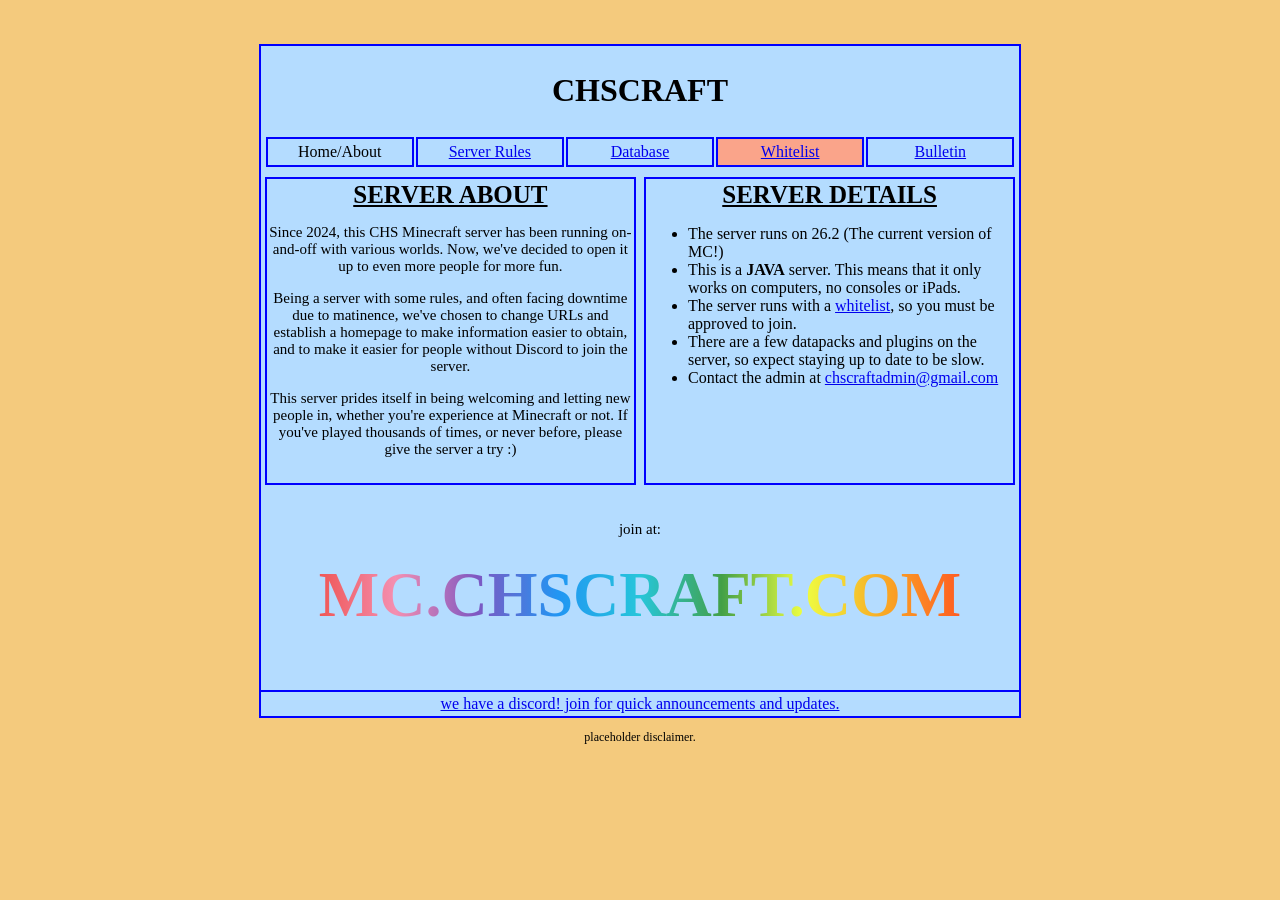
==== index.html @ 68d9d23c "Add files via upload added mobile nonsupport" ====
<!DOCTYPE html>
<html>
    <head>
        <meta name="viewport" content="width=device-width, initial-scale=1.0"> </meta>
        <link rel="stylesheet" href="styles.css">
        <title>Clayton Minecraft</title>
    </head>
   <body> 
    <br> </br>

        <div class="parent">
            <div class="mobile">
                 <h1>THIS WEBSITE IS NOT DESIGNED FOR SMALL SCREEN!! PLEASE VISIT ON A LARGER SCREEN.</h1>
            </div>
            <div class="head">
                <h1>CHSCRAFT</h1>
                <div class="tabs">
                    <div id="hp">
                        Home/About
                    </div>
                    <div id ="rules">
                        <a href="Rules.html">Server Rules</a>
                    </div>
                    <div id="database">
                        <a href="database.html">Database</a>
                    </div>
                    <div id="whitelist"> 
                        <a href="whitelist.html">Whitelist</a>
                    </div>
                    <div id="blog">
                        <a href="blog.html">Bulletin</a>
                    </div>
                </div>
            </div> 
            <div class="body">
                <div>
                    <header>SERVER ABOUT</header>
                    <p>Since 2024, this CHS Minecraft server has been running on-and-off with various worlds. Now, we've decided to open it up to even more people for more fun. </p>
                    <p>Being a server with some rules, and often facing downtime due to matinence, we've chosen to change URLs and establish a homepage to make information easier to obtain, and to make it easier for people without Discord to join the server.</p>
                    <p>This server prides itself in being welcoming and letting new people in, whether you're experience at Minecraft or not. If you've played thousands of times, or never before, please give the server a try :)</p>
                </div>
                <div>
                    <header>SERVER DETAILS</header>
                    <ul>
                        <li> The server runs on 26.2 (The current version of MC!) </li>
                        <li> This is a <b>JAVA</b> server. This means that it only works on computers, no consoles or iPads.</li>
                        <li> The server runs with a <a href="whitelist.html">whitelist</a>, so you must be approved to join.</li>
                        <li> There are a few datapacks and plugins on the server, so expect staying up to date to be slow.</li>
                        <li> Contact the admin at <a href="mailto:chscraftadmin@gmail.com">chscraftadmin@gmail.com </a></li>
                    </ul>
                </div>
            </div>       
            <div class="knees">
                <p> join at: </p><h1> MC.CHSCRAFT.COM </h1>
            </div>
            <div class="footer">
               <a href="https://discord.gg/qbq7ukjCSX"> we have a discord! join for quick announcements and updates. </a>
            </div>        
            </div>
            <p> placeholder disclaimer.</p>
        </div>
   </body>
</html>
---- styles.css ----
body{
    background: rgb(244, 202, 125);
}

h1 {
    padding:5px;
}
.parent {
    display: flex;
    flex-direction: column; 
    width: 60%;
    overflow: auto;
    justify-content: center;
    margin: 0 auto;
    background-color: rgb(180, 220, 255);
    border: 2px solid blue;
}
.head {
    width: 100%;
    display: flex;
    flex-direction: column;
}
.head h1 {
    align-self: center;
}
.tabs {
    width: 99%;
    align-self: center;
    display: flex;
    flex-direction: row;
    margin-bottom: 5px;    
    overflow-x:auto;
}
.tabs div {
    margin: 1px;
    padding: 4px;
    width: 20%;
    text-align: center;
    border: 2px solid blue;
    background-color: rgb(180, 220, 255);
}
.body {
    display: flex;
    flex-direction: row;
    height: 60%;
    margin-bottom: 12px;
}
.body div {
    border: 2px solid blue;
    background-color: rgb(180, 220, 255);
    margin: 4px;
    width: 100%;
    height: 300px;
    justify-content: center;
    padding: 2px;
    overflow-x: auto;
}
.body div header {
    align-self: center;
    font-size: 25px;
    font-weight: bold;
    text-decoration: underline;
    text-align: center;
}
.body div p {
    align-self: center;
    font-size: 15px;
}
p {
    text-align: center;
}
.knees {
    margin: 5px;
    align-self: center;
}
.knees p{
    font-size: 15px;
    background-color: transparent;
}
.knees h1 {
    color: blue;
    font-size: 60px;
    margin-top: 0px; 
    font-size: 4em;
    background: linear-gradient(to right, #ef5350, #f48fb1, #7e57c2, #2196f3, #26c6da, #43a047, #eeff41, #f9a825, #ff5722);
    background-clip: text;
    -webkit-text-fill-color: transparent;
    container-name: server;

}
.footer {
    text-align: center;
    border-top: 2px solid blue;
    padding: 3px;
    margin-top: 5px
}
p {
    font-size: 12px
}
.rules {
     justify-content: center;
}
#whitelist {
    background-color: #faa48a;
}
.bulletin {
    overflow-y: scroll;
}
.mobile {
  display: none;
}

@media only screen and (max-width: 700px) {
  .mobile {
    display: block;
  }
  div {
    display: none;
  }
}
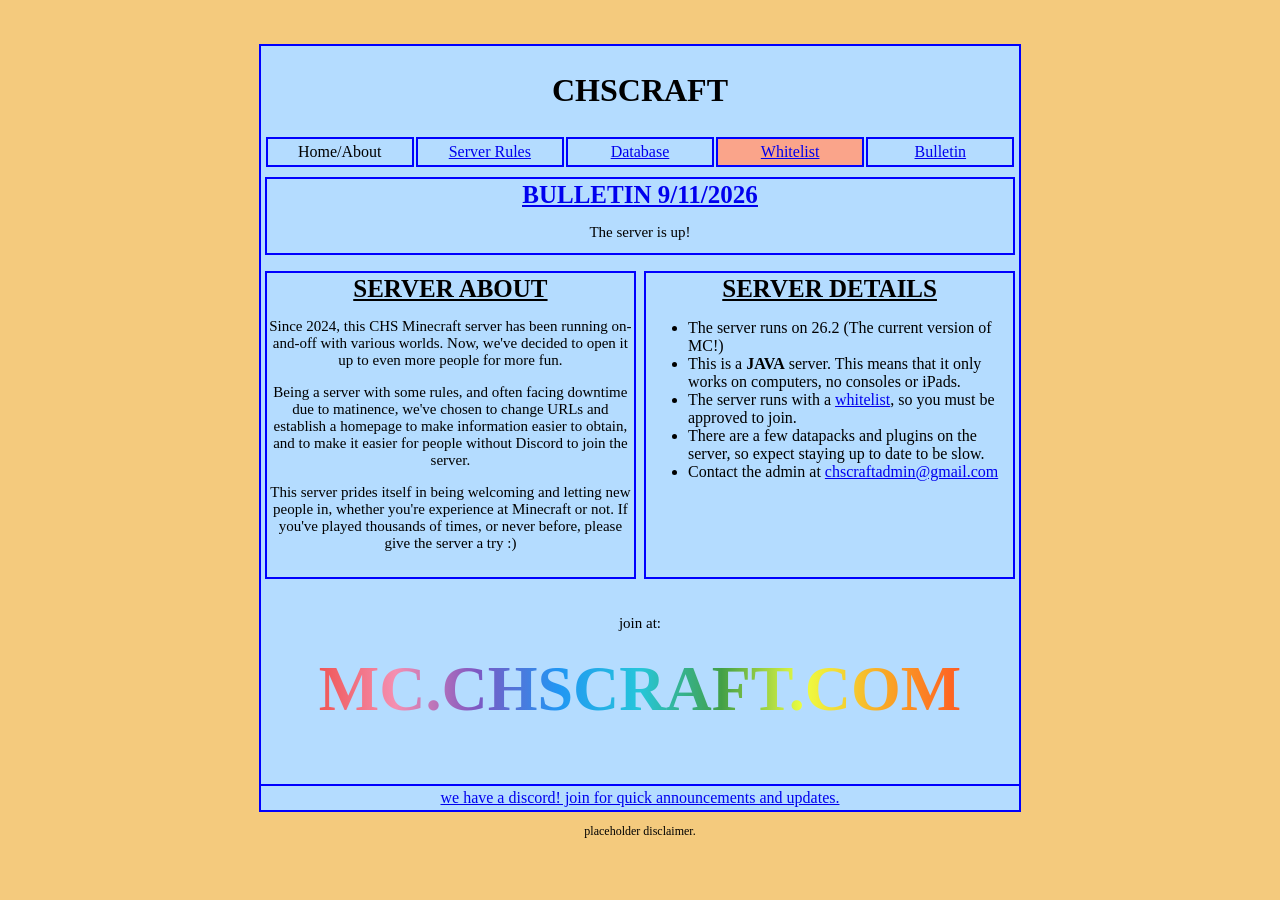
==== commit 7d9eb7b8: "Add files via upload" ====
--- a/index.html
+++ b/index.html
@@ -32,6 +32,12 @@
                     </div>
                 </div>
             </div> 
+            <div class="neck"> 
+                <div class="annc">
+                    <header><a href="blog.html">BULLETIN 9/11/2026 </a></header>
+                    <p> The server is up! </p>
+                </div>
+            </div>
             <div class="body">
                 <div>
                     <header>SERVER ABOUT</header>
--- a/styles.css
+++ b/styles.css
@@ -31,6 +31,34 @@
     flex-direction: row;
     margin-bottom: 5px;    
     overflow-x:auto;
+}
+.neck {
+    display: flex;
+    flex-direction: row;
+    height: 15%;
+    margin-bottom: 8px;
+}
+.neck div {
+    border: 2px solid blue;
+    background-color: rgb(180, 220, 255);
+    margin: 4px;
+    width: 100%;
+    height: 70px;
+    justify-content: center;
+    padding: 2px;
+    overflow-x: none;
+    align-items: center;
+}
+.neck div header {
+    align-self: center;
+    font-size: 25px;
+    font-weight: bold;
+    text-decoration: underline;
+    text-align: center;
+}
+.neck div p {
+    align-self: center;
+    font-size: 15px;
 }
 .tabs div {
     margin: 1px;
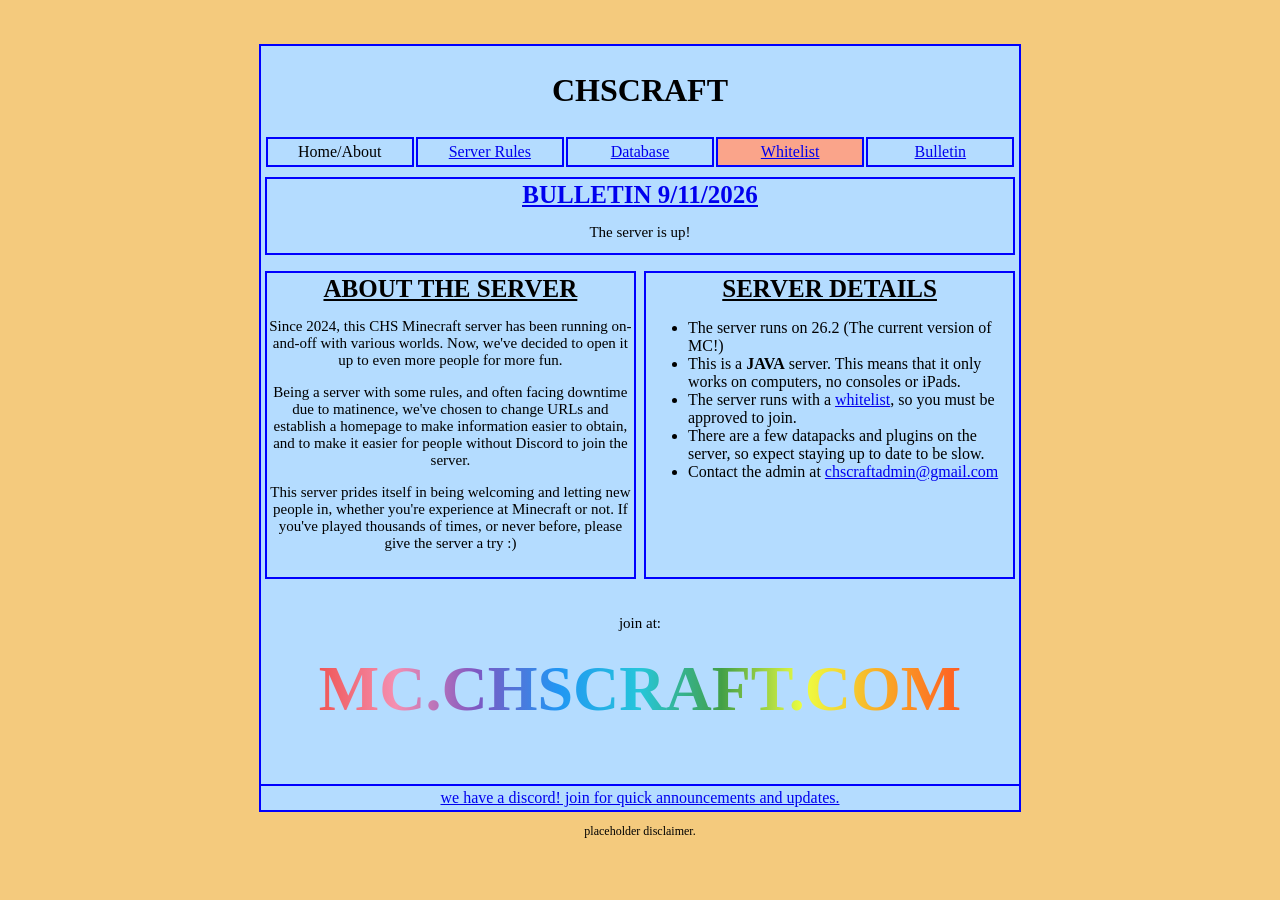
==== commit ea5655e0: "Add files via upload fixed a typo" ====
--- a/index.html
+++ b/index.html
@@ -40,7 +40,7 @@
             </div>
             <div class="body">
                 <div>
-                    <header>SERVER ABOUT</header>
+                    <header>ABOUT THE SERVER</header>
                     <p>Since 2024, this CHS Minecraft server has been running on-and-off with various worlds. Now, we've decided to open it up to even more people for more fun. </p>
                     <p>Being a server with some rules, and often facing downtime due to matinence, we've chosen to change URLs and establish a homepage to make information easier to obtain, and to make it easier for people without Discord to join the server.</p>
                     <p>This server prides itself in being welcoming and letting new people in, whether you're experience at Minecraft or not. If you've played thousands of times, or never before, please give the server a try :)</p>
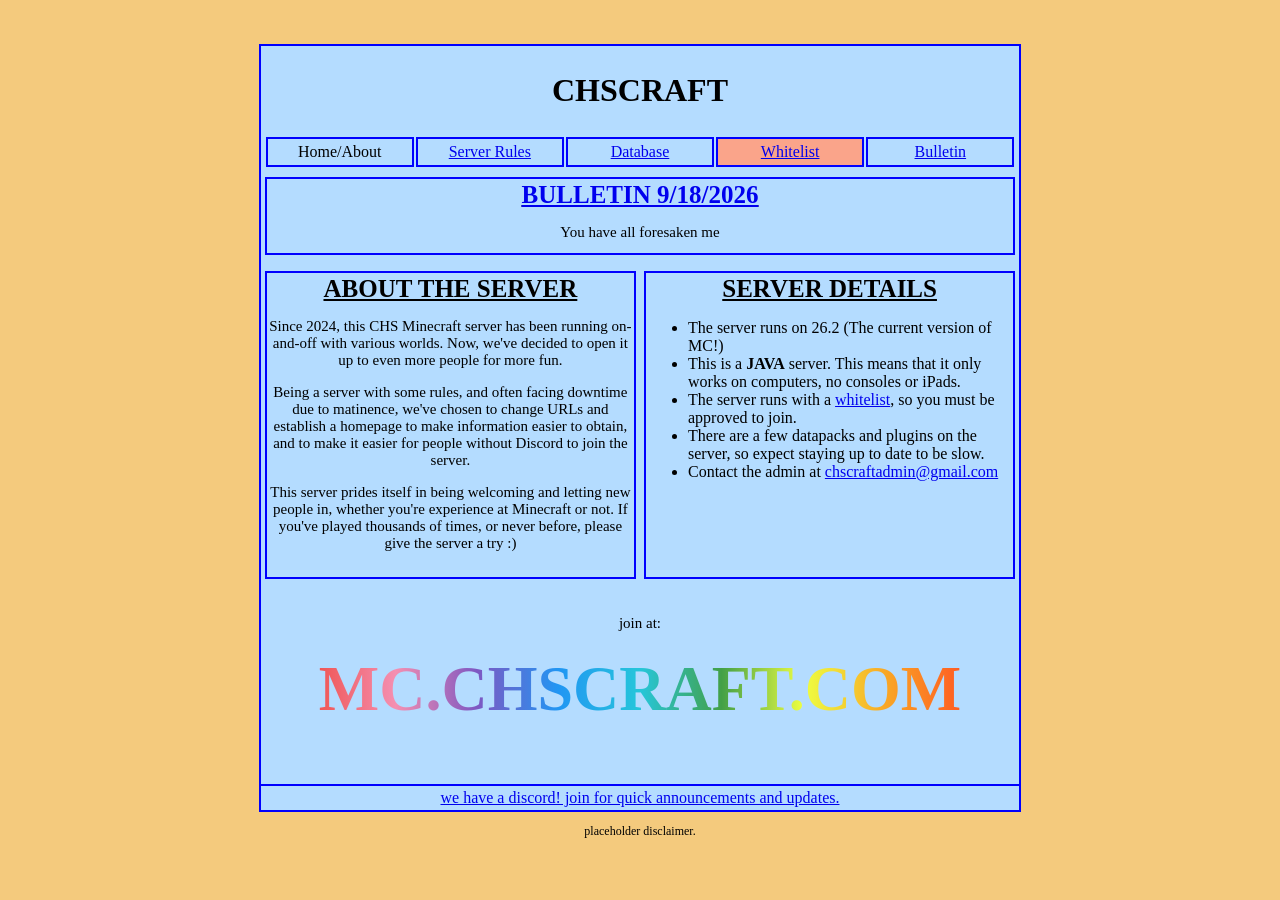
==== commit d4c97ce6: "Add files via upload" ====
--- a/index.html
+++ b/index.html
@@ -34,8 +34,8 @@
             </div> 
             <div class="neck"> 
                 <div class="annc">
-                    <header><a href="blog.html">BULLETIN 9/11/2026 </a></header>
-                    <p> The server is up! </p>
+                    <header><a href="blog.html">BULLETIN 9/18/2026 </a></header>
+                    <p> You have all foresaken me </p>
                 </div>
             </div>
             <div class="body">
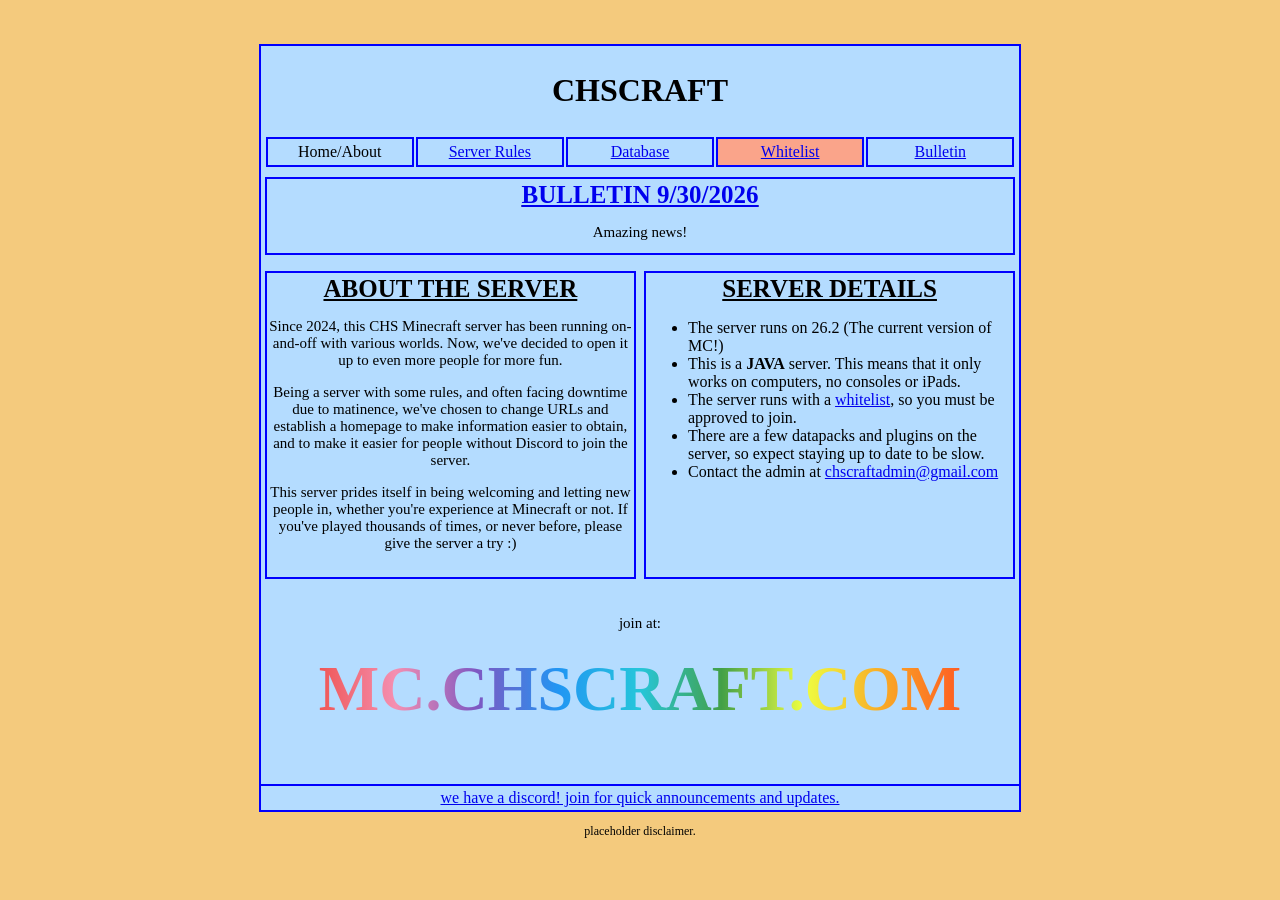
==== commit 4438afb7: "Add files via upload" ====
--- a/index.html
+++ b/index.html
@@ -34,8 +34,8 @@
             </div> 
             <div class="neck"> 
                 <div class="annc">
-                    <header><a href="blog.html">BULLETIN 9/18/2026 </a></header>
-                    <p> You have all foresaken me </p>
+                    <header><a href="blog.html">BULLETIN 9/30/2026 </a></header>
+                    <p> Amazing news! </p>
                 </div>
             </div>
             <div class="body">
@@ -55,7 +55,7 @@
                         <li> Contact the admin at <a href="mailto:chscraftadmin@gmail.com">chscraftadmin@gmail.com </a></li>
                     </ul>
                 </div>
-            </div>       
+            </div>    
             <div class="knees">
                 <p> join at: </p><h1> MC.CHSCRAFT.COM </h1>
             </div>
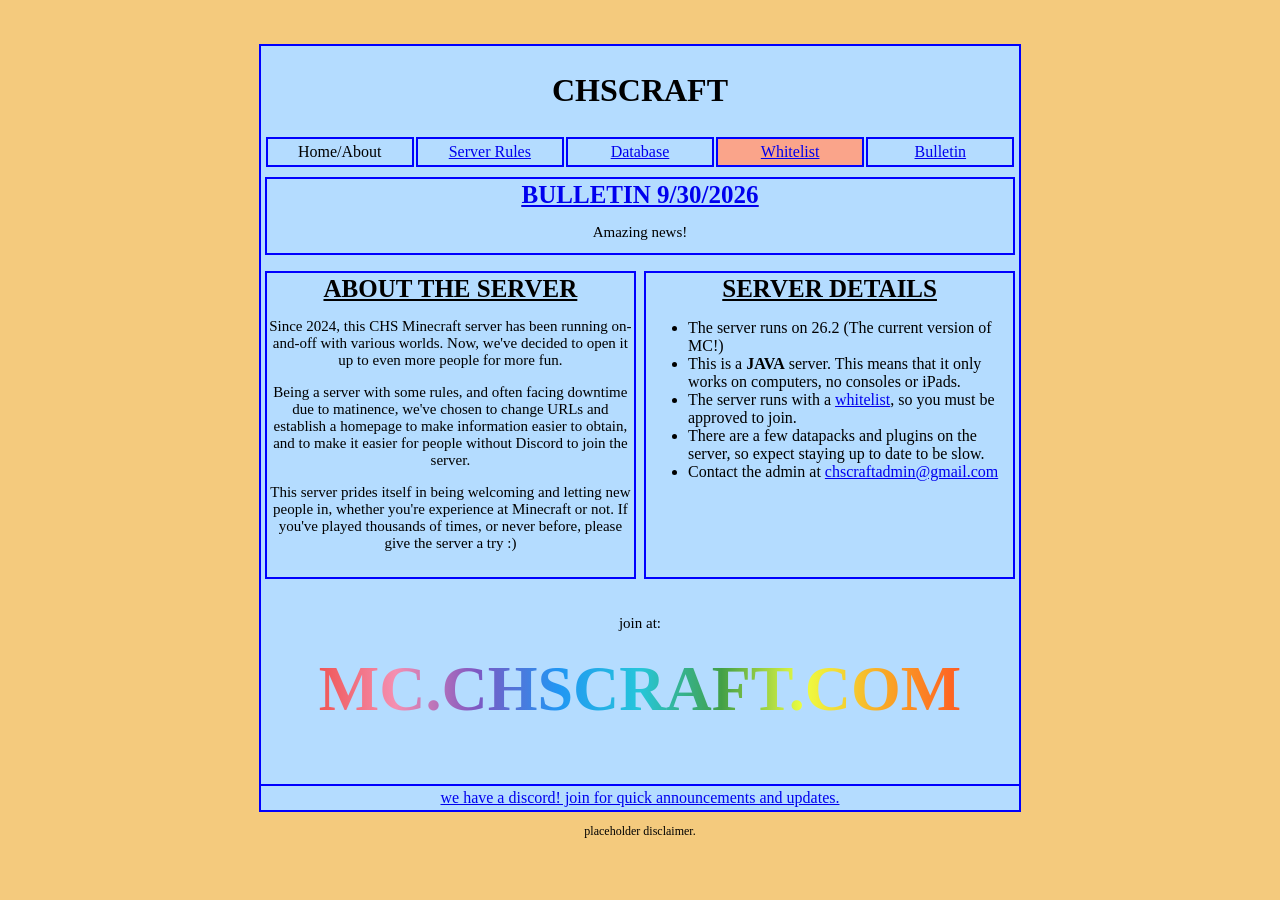
==== commit 322ec8f9: "Add files via upload" ====
--- a/index.html
+++ b/index.html
@@ -43,7 +43,7 @@
                     <header>ABOUT THE SERVER</header>
                     <p>Since 2024, this CHS Minecraft server has been running on-and-off with various worlds. Now, we've decided to open it up to even more people for more fun. </p>
                     <p>Being a server with some rules, and often facing downtime due to matinence, we've chosen to change URLs and establish a homepage to make information easier to obtain, and to make it easier for people without Discord to join the server.</p>
-                    <p>This server prides itself in being welcoming and letting new people in, whether you're experience at Minecraft or not. If you've played thousands of times, or never before, please give the server a try :)</p>
+                    <p>This server prides itself in being welcoming and letting new people in, whether you're experience at Minecraft or not. If you've played thousands of times, or <a href=playeroftheweek.html style="text-decoration: none; color:black"> never </a> before, please give the server a try :)</p>
                 </div>
                 <div>
                     <header>SERVER DETAILS</header>
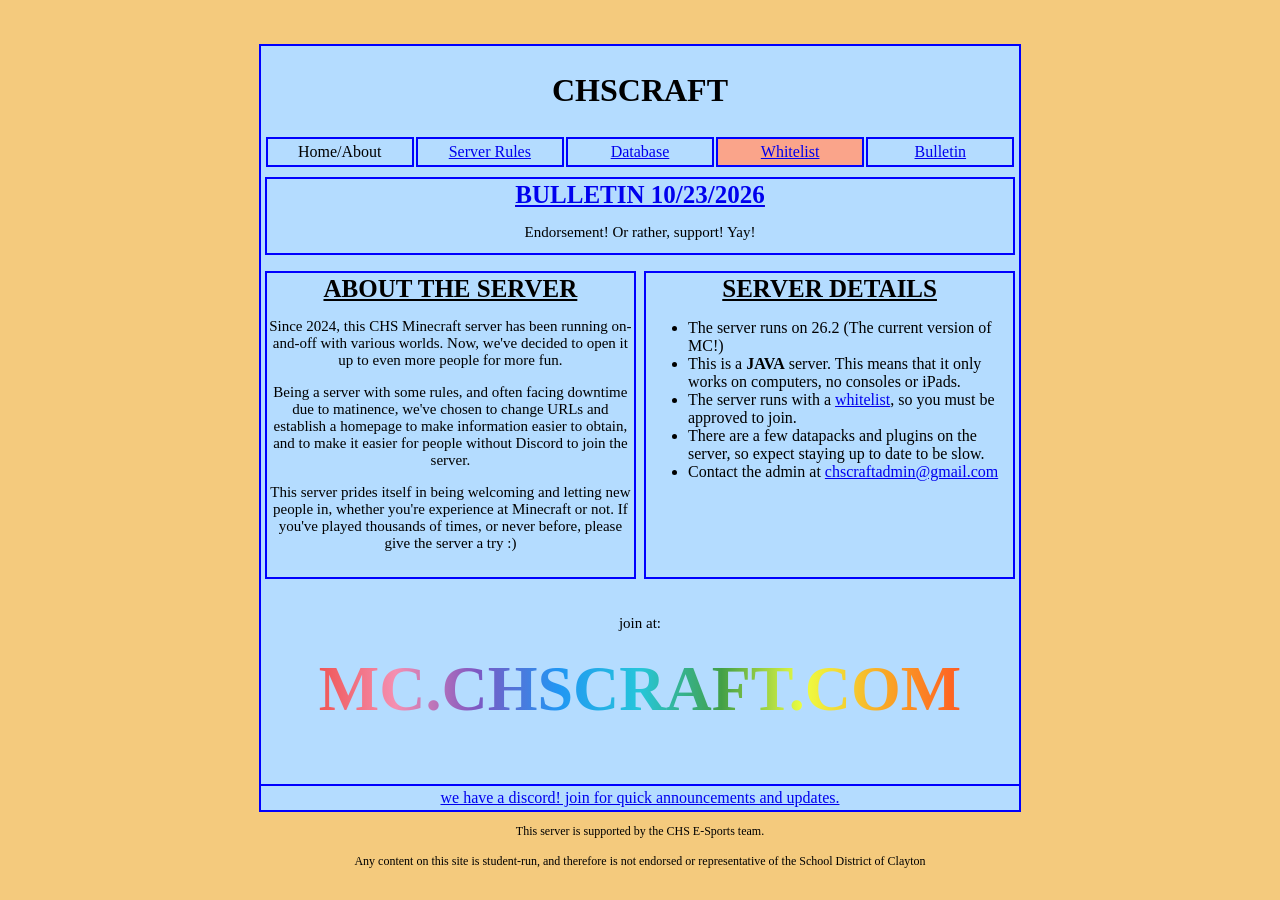
==== commit 300b5a9b: "Add files via upload woohoo!" ====
--- a/index.html
+++ b/index.html
@@ -34,8 +34,8 @@
             </div> 
             <div class="neck"> 
                 <div class="annc">
-                    <header><a href="blog.html">BULLETIN 9/30/2026 </a></header>
-                    <p> Amazing news! </p>
+                    <header><a href="blog.html">BULLETIN 10/23/2026 </a></header>
+                    <p> Endorsement! Or rather, support! Yay! </p>
                 </div>
             </div>
             <div class="body">
@@ -59,11 +59,10 @@
             <div class="knees">
                 <p> join at: </p><h1> MC.CHSCRAFT.COM </h1>
             </div>
-            <div class="footer">
-               <a href="https://discord.gg/qbq7ukjCSX"> we have a discord! join for quick announcements and updates. </a>
+<div class="footer">
+               <a href="https://discord.gg/agye6MQzWM"> we have a discord! join for quick announcements and updates. </a>
             </div>        
             </div>
-            <p> placeholder disclaimer.</p>
+            <p> This server is supported by the CHS E-Sports team. <br> </br>Any content on this site is student-run, and therefore is not endorsed or representative of the School District of Clayton</p>
         </div>
-   </body>
 </html>
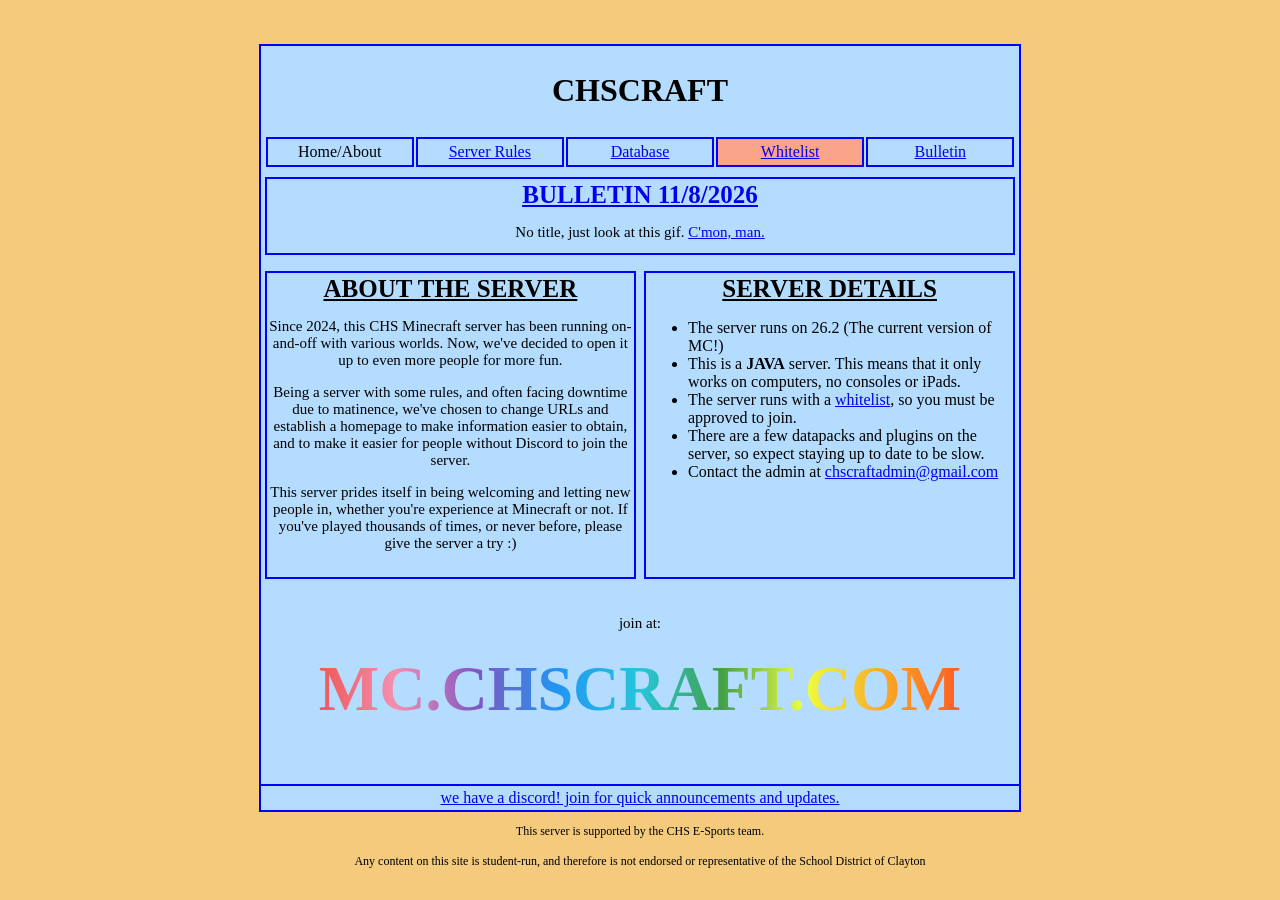
==== commit d6dc3ee4: "Add files via upload" ====
--- a/index.html
+++ b/index.html
@@ -34,8 +34,8 @@
             </div> 
             <div class="neck"> 
                 <div class="annc">
-                    <header><a href="blog.html">BULLETIN 10/23/2026 </a></header>
-                    <p> Endorsement! Or rather, support! Yay! </p>
+                    <header><a href="blog.html">BULLETIN 11/8/2026 </a></header>
+                    <p> No title, just look at this gif. <a href="https://media2.giphy.com/media/v1.Y2lkPTc5MGI3NjExOWljN25pcmxkN2xwcG4yY2FxcnoxbjRtbmMxcWZjdnBqbDg5ZGJ3YiZlcD12MV9pbnRlcm5hbF9naWZfYnlfaWQmY3Q9Zw/bOvmpQ3r4XBSR5LGV2/giphy.gif">C'mon, man.</a> </p>
                 </div>
             </div>
             <div class="body">
